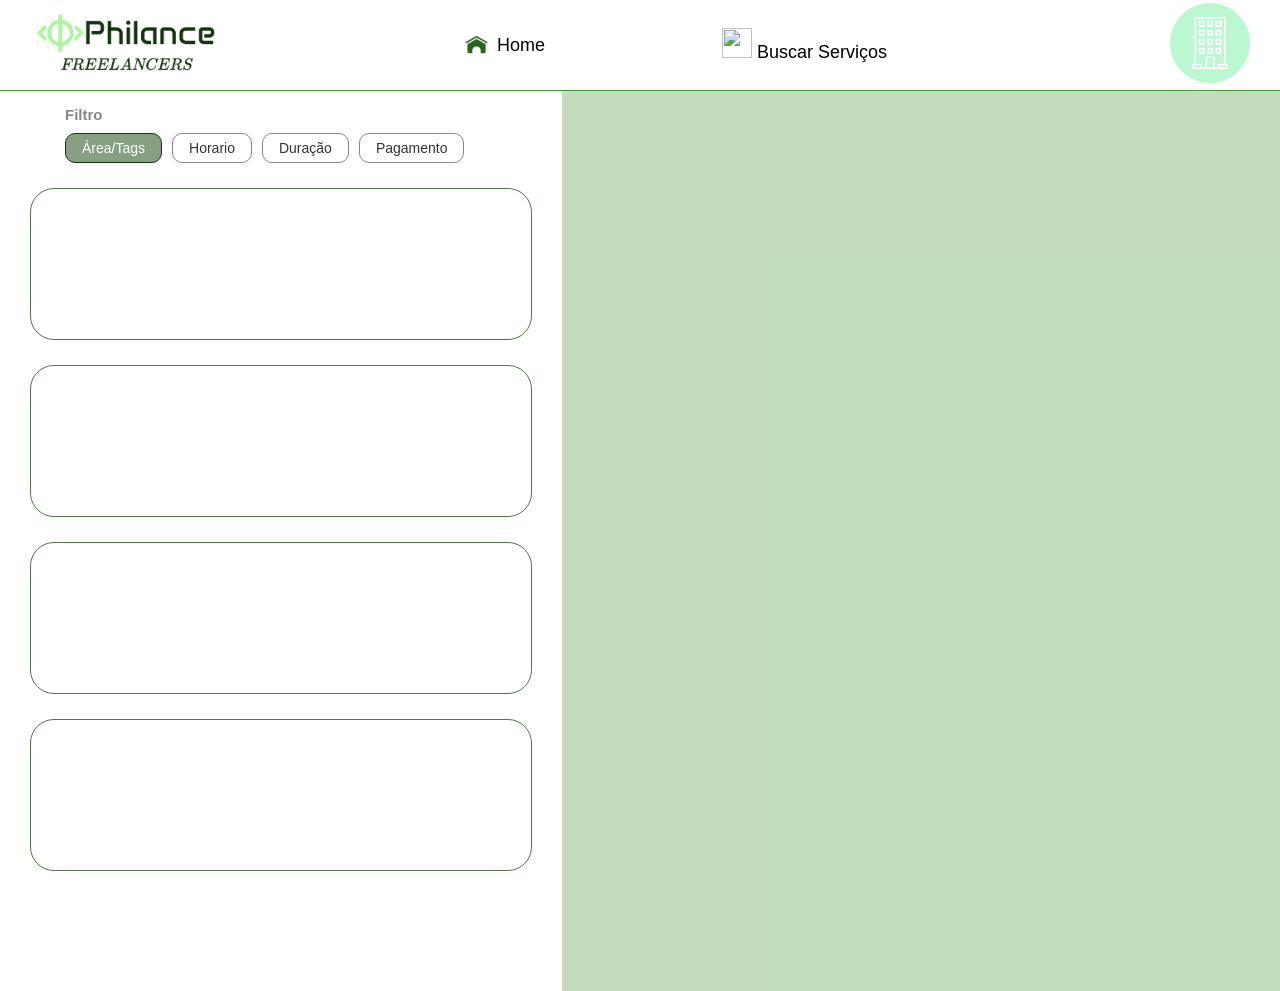
==== src/pages/buscarServico/buscarServico.html @ 415bec99 "Atualização das homes" ====
<!DOCTYPE html>
<html lang="en">
<head>
    <meta charset="UTF-8">
    <meta name="viewport" content="width=device-width, initial-scale=1.0">
    <title>Document</title>
    <link rel="stylesheet" href="/css/navbar.css">
    <link rel="stylesheet" href="/css/buscarServico.css">
</head>
<body>
    <div id="space-navbar"></div>
    <div class="fundos">
        <div class="white">
            <div class="area-tags">
            <h3 class="title-tags">Filtro</h3>
                <div class="tags-buttons">
                    <input type="radio" id="garcom-tags" name="tags-garcom" value="garcom" checked>
                    <label for="garcom-tags">Área/Tags</label>

                    <input type="radio" id="dev-tags" name="tags-dev" value="dev">
                    <label for="dev-tags">Horario</label>

                    <input type="radio" id="entrega-tags" name="tags-entrega" value="entrega">
                    <label for="entrega-tags">Duração</label>
                    
                    <input type="radio" id="atedimento-tags" name="tags-atedimento" value="atedimento">
                    <label for="atedimento-tags">Pagamento</label>
                </div>
            </div>

            <div class="card-servicos">

            </div>

            <div class="card-servicos">

            </div>

            <div class="card-servicos">

            </div>

            <div class="card-servicos">

            </div>
        </div>

        <div class="green">
         

        </div>
    </div>
    <script>
        document.querySelectorAll('.tags-buttons input[type="radio"]').forEach(radio => {
            radio.addEventListener('click', function() {
                if (this.wasChecked) {
                    this.checked = false;
                    this.wasChecked = false;
                } else {
                    // Remove o estado antigo dos outros do mesmo grupo
                    document.querySelectorAll(`input[name="${this.name}"]`).forEach(r => r.wasChecked = false);
                    this.wasChecked = true;
                }
            });
        });a
    </script>
    <script src="/src/pages/solicitarServico/solicitarServico.js"></script>
</body>
<script src="/src/componentes/navbar/navbar.js"></script>
<script>
    carregarNavbarHomeFreelancer();

</script>
</html>
---- css/navbar.css ----
body {
    margin:0;
    padding:0;
    box-sizing: border-box;
    font-family: 'Inter', sans-serif;
}

nav{
    display: flex;
    justify-content: space-between;
    flex-direction: row;
    background-color: rgb(255, 255, 255);
    border-bottom: 1px solid #41983D; 
}

.button-login{
    background-color: #ffffff;
    border: 1px solid;
    border-color: #5C8454ff;
    border-radius: 30px;
    padding: 10px;
    width: 100px;
    margin-right: 10px;
}

.button-cadastro{
    background-color: #5C8454ff;
    border: 2px solid;
    border-color: #5C8454ff;
    border-radius: 30px;
    padding: 10px;
    width: 110px;
    margin-right: 15px;
}

.titulo-login{
    color: #5C8454ff;
    text-decoration: none;

}

.titulo-cadastro{
    color:#ffffff;
    text-decoration: none;

}

ul{
    display: flex;
    gap: 10px;
    align-items: center;
}

img{
    height: 80px; 
    width: auto;
}

/* Tela Home da Empresa */

.button-home{
    background-color: #ffffff;
    padding: 14px 20px;
    width: 150px;
    cursor:pointer;
    border-style: none;
    font-size: 18px;
    display: flex;
    align-items: center;
    justify-content: center;
    gap: 8px;
}
.button-solicitar-servico{
    background-color: #ffffff;
    border-style: none;
    padding: 14px 20px;
    width: 250px;
    cursor:pointer;
    font-size: 18px;
}
.icon-nav{
    width: 25px;
    height: 30px;
}

.icon-servico{
    width: 30px;
    height: 30px;
}

.nav-home-empresa{
    display: flex;
    align-items: center;
    justify-content: space-between;
    padding: 0 30px;
    height: 90px;
    background-color: white;
    border-bottom: 1px solid #41983D;
}
.menu-central{
    display: flex;
    align-items: center;
    justify-content: center;
    gap: 100px;
    margin-right: 40px;
}


/* A caixinha mãe serve como a "âncora" para o menu saber onde se posicionar */
.perfil-container {
    position: relative;
    display: inline-block;
}

/* Estilo do botão da foto */
.foto-perfil-btn {
    background: none;
    border: none;
    border-radius: 50%;
    cursor: pointer;
    padding: 0;
}

/* O Menu Suspenso*/
.dropdown-menu {
    position: absolute;
    top: 92%;      
    right: -20px;        
    margin-top: 8px; 
    
    background-color: #ffffff;
    padding:12px;
    width: 220px;
    box-shadow: 0px 4px 12px rgba(0, 0, 0, 0.5); /* Sombra suave */
    z-index: 99;    /* Garante que ele vai flutuar acima de qualquer elemento */
    border: solid 2px #c0e9bd;
    border-radius: 10px;
}

/* Esta classe esconde o menu por padrão */
.escondido {
    display: none;
}

/* Estilização rápida dos links de dentro do menu */
.dropdown-menu a {
    display: block;
    color: #313a30;
    text-decoration: none;
    padding: 8px 0;
    text-align: left;
}

.dropdown-menu a:hover {
    transform: scale(1.00);
    box-shadow: 0 0 10px rgba(47, 111, 31, 0.4);
    background-color: rgba(153, 211, 138, 0.3);
    padding: 10px;
}

.username{
    color: #313a30d5;
    font-family: "Idiqlat";
    font-size: 23px ;
    margin-bottom: -5px;
}

.email{
    color: #727272;
    font-size: 15px;
}
---- css/buscarServico.css ----
body {
    margin: 0;
    padding: 0;
    font-family: 'Inter', sans-serif;
    overflow: scroll;
    height: 100vh;
}

.fundos{
    display: flex;
    flex-direction: row;
}

.green{
    background-color: #b8d7b2db;
    width: 100%;
    height: 100vh;
}

/* Container principal */
.area-tags {
    font-family: sans-serif;
    display: flex;
    flex-direction: column;
    gap: 5px;
    padding-left: 65px;
}

/* Título de cima */
.title-tags{
    color: #888;
    font-size: 15px;
}

/* Esconde a bolinha padrão do Radio Button */
.tags-buttons input[type="radio"] {
    display: none;
}

/* Estilo padrão do botão (Desmarcado) */
.tags-buttons label {
    display: inline-block;
    padding: 6px 16px;
    border: 1px solid #888;
    border-radius: 10px;
    font-size: 14px;
    color: #333;
    cursor: pointer;
    transition: all 0.2s ease;
    user-select: none;
    margin-top: -10px;
}

.tags-buttons label:hover{
    border-color: #799a72;
    box-shadow: 0 4px 12px rgba(88, 142, 85, 0.2);
}

/* Estilo do botão quando estiver selecionado (Marcado) */
.tags-buttons input[type="radio"]:checked + label {
    background-color: #86A081; 
    color: white;
    border-color: #163310;
}

/* Grupo que junta os botões lado a lado */
.tags-buttons,
.vestimenta-buttons {
    display: flex;
    gap: 10px;
}

.card-servicos {
    display: flex;
    flex-direction: column; 
    width: 500px;           
    height: 150px;            
    border: 1px solid #52754B; 
    border-radius: 24px; 
    margin: 25px 30px; 
    box-shadow: none; 
}
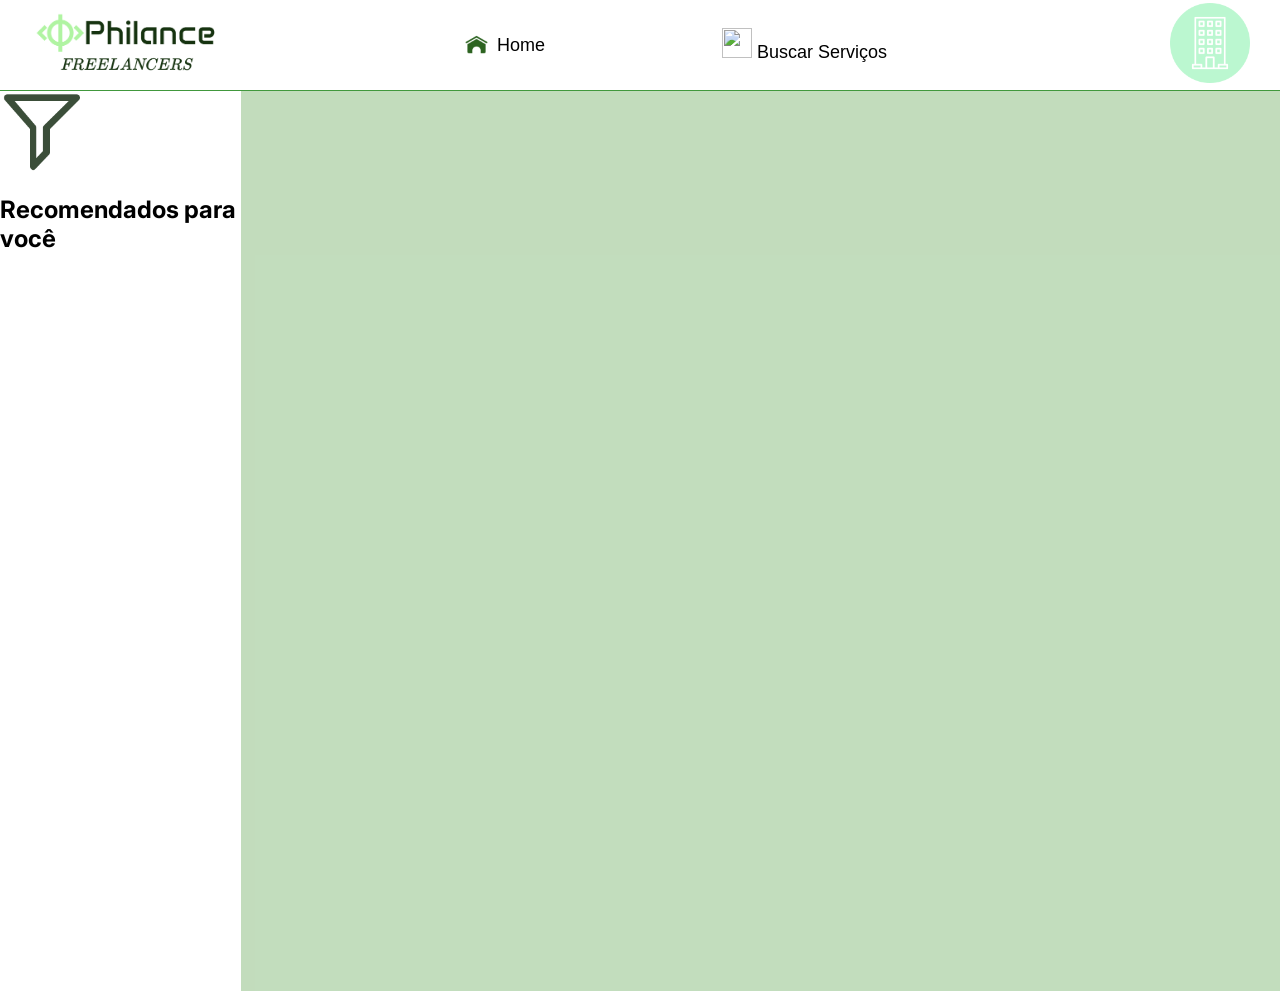
==== commit 87a420bf: "Merge" ====
--- a/src/pages/buscarServico/buscarServico.html
+++ b/src/pages/buscarServico/buscarServico.html
@@ -3,46 +3,34 @@
 <head>
     <meta charset="UTF-8">
     <meta name="viewport" content="width=device-width, initial-scale=1.0">
-    <title>Document</title>
+    <title>Philance | Buscar Serviço</title>
     <link rel="stylesheet" href="/css/navbar.css">
     <link rel="stylesheet" href="/css/buscarServico.css">
+
+    <link rel="preconnect" href="https://fonts.googleapis.com">
+    <link rel="preconnect" href="https://fonts.gstatic.com" crossorigin>
+    <link href="https://fonts.googleapis.com/css2?family=Inter:ital,opsz,wght@0,14..32,100..900;1,14..32,100..900&family=Lora:wght@500;600;700&display=swap" rel="stylesheet">
+    <link rel="stylesheet" href="https://cdnjs.cloudflare.com/ajax/libs/font-awesome/6.7.2/css/all.min.css">
+
 </head>
 <body>
     <div id="space-navbar"></div>
     <div class="fundos">
         <div class="white">
-            <div class="area-tags">
-            <h3 class="title-tags">Filtro</h3>
-                <div class="tags-buttons">
-                    <input type="radio" id="garcom-tags" name="tags-garcom" value="garcom" checked>
-                    <label for="garcom-tags">Área/Tags</label>
+            <section class="title-filtro"> 
+                <button id="botao-perfil" class="foto-perfil-btn">
+                    <img class="filter" src="/assets/imagens/filter.png" alt="filter">
+                </button>
 
-                    <input type="radio" id="dev-tags" name="tags-dev" value="dev">
-                    <label for="dev-tags">Horario</label>
+                <h2>Recomendados para você</h2>
+                <div id="menu-suspenso" class="dropdown-menu escondido">
+                    
+                </div>
 
-                    <input type="radio" id="entrega-tags" name="tags-entrega" value="entrega">
-                    <label for="entrega-tags">Duração</label>
-                    
-                    <input type="radio" id="atedimento-tags" name="tags-atedimento" value="atedimento">
-                    <label for="atedimento-tags">Pagamento</label>
-                </div>
-            </div>
+            </section>
 
-            <div class="card-servicos">
 
-            </div>
-
-            <div class="card-servicos">
-
-            </div>
-
-            <div class="card-servicos">
-
-            </div>
-
-            <div class="card-servicos">
-
-            </div>
+            <div class="card-servico" id="card-servico"></div>
         </div>
 
         <div class="green">
@@ -62,9 +50,9 @@
                     this.wasChecked = true;
                 }
             });
-        });a
+        });
     </script>
-    <script src="/src/pages/solicitarServico/solicitarServico.js"></script>
+    <script src="/src/pages/buscarServico/buscarServico.js"></script>
 </body>
 <script src="/src/componentes/navbar/navbar.js"></script>
 <script>
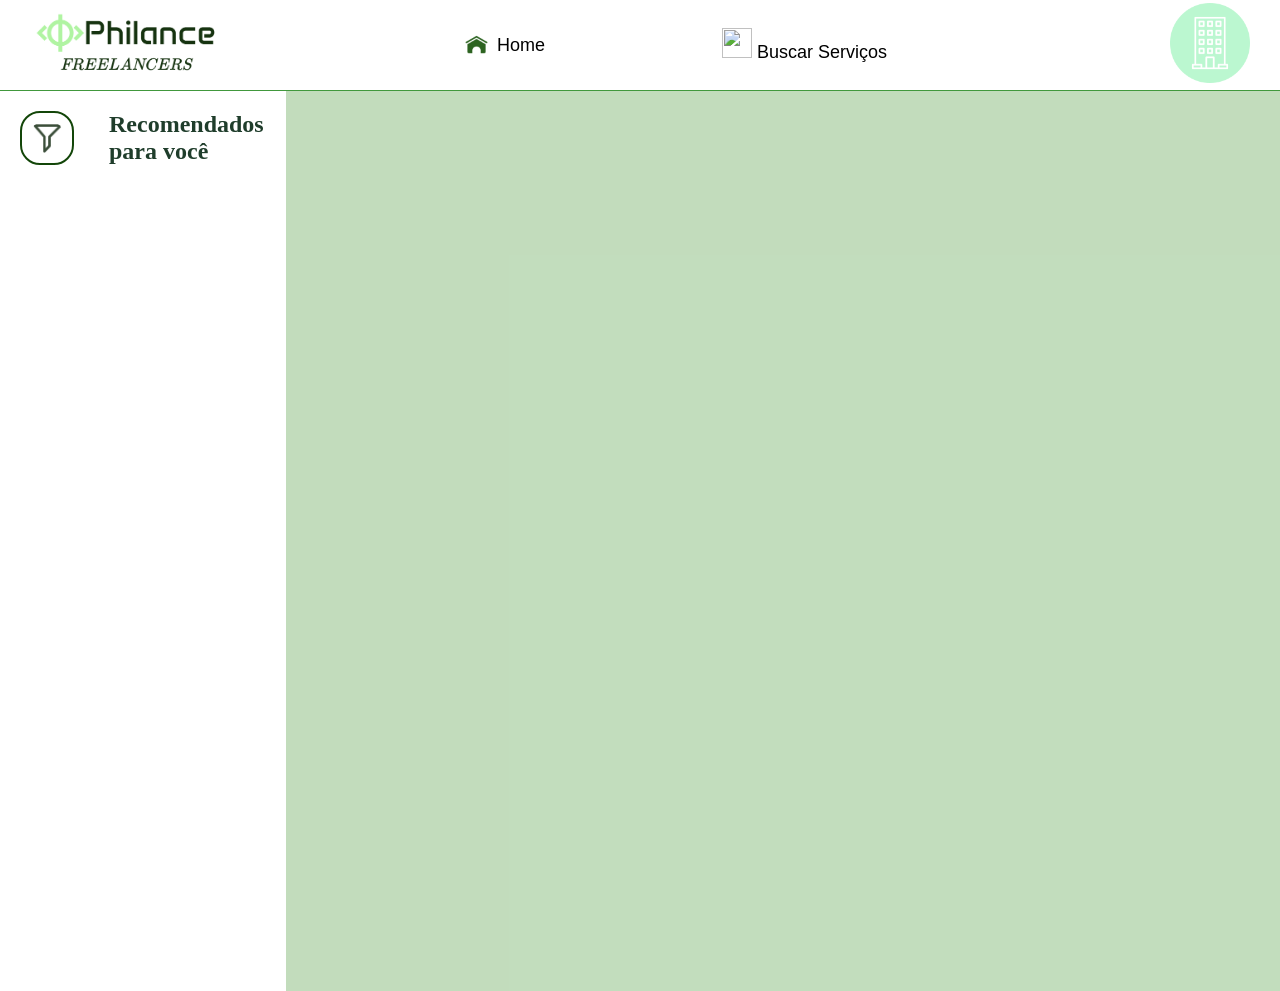
==== commit 126699e9: "Tags no cadastro Adição de tags no cadastro e css arrumado (em relação as tags) no solicitar serviço" ====
--- a/src/pages/buscarServico/buscarServico.html
+++ b/src/pages/buscarServico/buscarServico.html
@@ -18,13 +18,41 @@
     <div class="fundos">
         <div class="white">
             <section class="title-filtro"> 
-                <button id="botao-perfil" class="foto-perfil-btn">
+                <button id="botao-filtro" class="foto-filtro-btn">
                     <img class="filter" src="/assets/imagens/filter.png" alt="filter">
                 </button>
 
                 <h2>Recomendados para você</h2>
-                <div id="menu-suspenso" class="dropdown-menu escondido">
+                <div id="menu-suspenso" class="suspenso-menu escondido">
+        
+                    <div class="filtro-preco-container">
+                        <h3>Preço Mínimo:</h3>
+                        <div class="valores-exibicao">
+                            <!-- O 'A partir de' indica que o filtro mostra desse valor para cima -->
+                            <span>A partir de: <strong>R$ <span id="valor-atual">0</span>+</strong></span>
+                        </div>
+                        
+                        <div class="slider-wrapper-simples">
+                            <input type="range" id="input-preco-unico" min="0" max="1000" value="0" step="50">
+                        </div>
+                    </div>
+
+                    <div class="horario-dia">
+                        <div class="horario">
+                            <h3 class="title-horario" >Horário do Início</h3>
+                            <input type="datetime-local" id="inicio" class="input-horario">
+                        </div>
+                    </div>
+
+                    <div class="form-group">
+                        <label for="tags">Categoria / Tag do Serviço:</label>
+                        <select id="tags" name="tags" required>
+                            <option value="">Carregando tags...</option>
+                        </select>
+                    </div>
                     
+
+
                 </div>
 
             </section>
--- a/css/navbar.css
+++ b/css/navbar.css
@@ -70,6 +70,17 @@
     justify-content: center;
     gap: 8px;
 }
+
+.btn-light {
+  background: #FFFFFF;
+  color: #1F3D2B;
+  box-shadow: 0 12px 26px rgba(10,25,15,.10);
+  border: 1.5px solid #1F3D2B;
+}
+.btn-light:hover { 
+  opacity: .9; 
+}
+
 .button-solicitar-servico{
     background-color: #ffffff;
     border-style: none;
@@ -168,4 +179,5 @@
 .email{
     color: #727272;
     font-size: 15px;
-}+}
+
--- a/css/buscarServico.css
+++ b/css/buscarServico.css
@@ -17,66 +17,115 @@
     height: 100vh;
 }
 
-/* Container principal */
-.area-tags {
-    font-family: sans-serif;
-    display: flex;
-    flex-direction: column;
-    gap: 5px;
-    padding-left: 65px;
-}
-
-/* Título de cima */
-.title-tags{
-    color: #888;
-    font-size: 15px;
-}
-
-/* Esconde a bolinha padrão do Radio Button */
-.tags-buttons input[type="radio"] {
-    display: none;
-}
-
-/* Estilo padrão do botão (Desmarcado) */
-.tags-buttons label {
-    display: inline-block;
-    padding: 6px 16px;
-    border: 1px solid #888;
-    border-radius: 10px;
-    font-size: 14px;
-    color: #333;
-    cursor: pointer;
-    transition: all 0.2s ease;
-    user-select: none;
-    margin-top: -10px;
-}
-
-.tags-buttons label:hover{
-    border-color: #799a72;
-    box-shadow: 0 4px 12px rgba(88, 142, 85, 0.2);
-}
-
-/* Estilo do botão quando estiver selecionado (Marcado) */
-.tags-buttons input[type="radio"]:checked + label {
-    background-color: #86A081; 
-    color: white;
-    border-color: #163310;
-}
-
-/* Grupo que junta os botões lado a lado */
-.tags-buttons,
-.vestimenta-buttons {
-    display: flex;
-    gap: 10px;
-}
 
 .card-servicos {
+    position: relative;    
     display: flex;
     flex-direction: column; 
     width: 500px;           
     height: 150px;            
     border: 1px solid #52754B; 
     border-radius: 24px; 
-    margin: 25px 30px; 
+    margin: 30px 30px; 
     box-shadow: none; 
-}+    padding: 15px;
+}
+
+h3, h2{
+    font-family: 'Lora', serif;
+    color: #1F3D2B;
+}
+
+.card-servicos h3 {
+    position: absolute;
+    top: 35px;
+    left: 35px;
+    font-size: 30px;
+}
+
+.card-servicos span{
+    position: absolute;     
+    top: 25px;              
+    right: 25px;           
+    font-size: 20px;
+    color: #52754B;
+}
+
+.detalhes-container{
+    margin: 30px;
+}
+
+/* CORREÇÃO AQUI: Sem espaço entre a tag e a classe */
+img.filter {
+    height: 30px; 
+    width: auto;
+    display: block;
+    margin: 20px;
+    border-radius: 20px;
+    border: 2px solid #134609; /* Define espessura, estilo (solid) e a sua cor */
+    padding: 10px;
+}
+
+
+/* Garante que o botão transparente não mude o tamanho do ícone */
+.foto-filtro-btn {
+    background: none;
+    border: none;
+    padding: 0;
+    cursor: pointer;
+}
+
+/* Adicionado position relative para controlar o menu absoluto */
+.title-filtro {
+    display: flex;
+    flex-direction: row;
+    align-items: center; /* Alinha o botão e o H2 verticalmente pelo meio */
+    gap: 15px;
+    position: relative; /* Base de posicionamento para o dropdown */
+}
+
+/* O Menu Suspenso */
+.suspenso-menu {
+    position: absolute;
+    top: 100%;      /* Brota logo abaixo do container do título */
+    left: 0;        /* Alinha com o canto esquerdo (perto do botão) */
+    margin-top: 1px; 
+    
+    background-color: #ffffff;
+    padding: 12px;
+    height: 500px;
+    width: 530px;
+    box-shadow: 0px 4px 12px rgba(0, 0, 0, 0.15); /* Ajustada para uma sombra mais moderna */
+    z-index: 99;    
+    border: solid 2px #c0e9bd;
+    border-radius: 10px;
+}
+
+/* Esta classe esconde o menu por padrão */
+.escondido {
+    display: none !important;
+}
+
+/* Estilização rápida dos links de dentro do menu */
+.suspenso-menu a {
+    display: block;
+    color: #313a30;
+    text-decoration: none;
+    padding: 8px 0;
+    text-align: left;
+}
+
+.suspenso-menu a:hover {
+    color: #4caf50; /* Efeito hover para os links */
+}
+
+article {
+    background-color: white;
+    border-radius: 10px;
+    padding: 10px;
+    margin: 30px;
+}
+
+
+
+
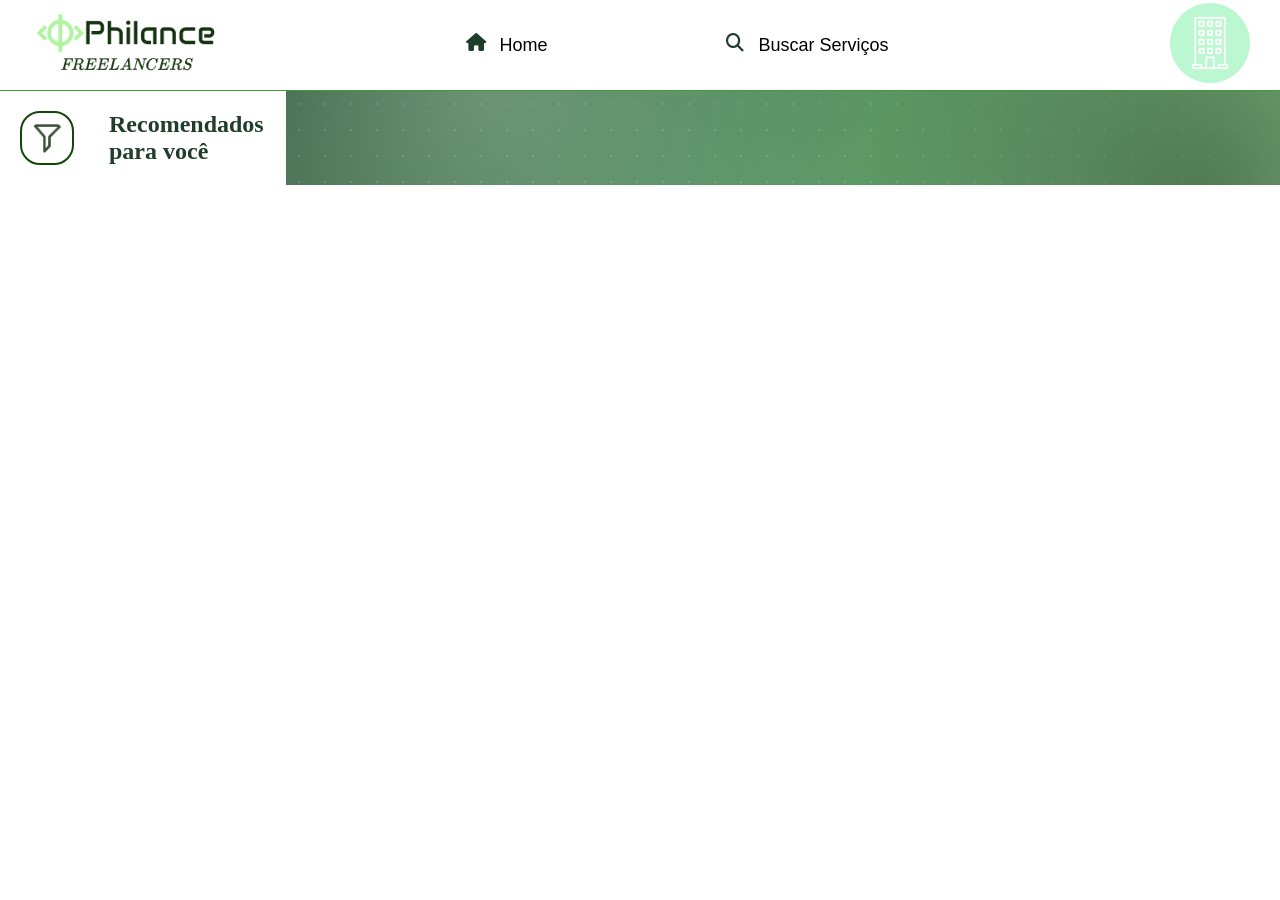
==== commit 012485a2: "Header arrumado Arrumado o header, agora ao invés de usar imagens para ícones, é usado o font-awesom" ====
--- a/src/pages/buscarServico/buscarServico.html
+++ b/src/pages/buscarServico/buscarServico.html
@@ -4,12 +4,14 @@
     <meta charset="UTF-8">
     <meta name="viewport" content="width=device-width, initial-scale=1.0">
     <title>Philance | Buscar Serviço</title>
+    <!-- CSS -->
     <link rel="stylesheet" href="/css/navbar.css">
     <link rel="stylesheet" href="/css/buscarServico.css">
-
+    <!-- Fonte -->
     <link rel="preconnect" href="https://fonts.googleapis.com">
     <link rel="preconnect" href="https://fonts.gstatic.com" crossorigin>
     <link href="https://fonts.googleapis.com/css2?family=Inter:ital,opsz,wght@0,14..32,100..900;1,14..32,100..900&family=Lora:wght@500;600;700&display=swap" rel="stylesheet">
+    <!-- Icone -->
     <link rel="stylesheet" href="https://cdnjs.cloudflare.com/ajax/libs/font-awesome/6.7.2/css/all.min.css">
 
 </head>
@@ -66,20 +68,6 @@
 
         </div>
     </div>
-    <script>
-        document.querySelectorAll('.tags-buttons input[type="radio"]').forEach(radio => {
-            radio.addEventListener('click', function() {
-                if (this.wasChecked) {
-                    this.checked = false;
-                    this.wasChecked = false;
-                } else {
-                    // Remove o estado antigo dos outros do mesmo grupo
-                    document.querySelectorAll(`input[name="${this.name}"]`).forEach(r => r.wasChecked = false);
-                    this.wasChecked = true;
-                }
-            });
-        });
-    </script>
     <script src="/src/pages/buscarServico/buscarServico.js"></script>
 </body>
 <script src="/src/componentes/navbar/navbar.js"></script>
--- a/css/navbar.css
+++ b/css/navbar.css
@@ -81,22 +81,23 @@
   opacity: .9; 
 }
 
-.button-solicitar-servico{
+.button-solicitar-buscar{
     background-color: #ffffff;
-    border-style: none;
     padding: 14px 20px;
     width: 250px;
     cursor:pointer;
+    border-style: none;
     font-size: 18px;
+    display: flex;
+    align-items: center;
+    justify-content: center;
+    gap: 8px;
 }
 .icon-nav{
-    width: 25px;
-    height: 30px;
-}
-
-.icon-servico{
     width: 30px;
     height: 30px;
+    color: #1F3D2B;
+    margin-bottom: -7px;
 }
 
 .nav-home-empresa{
--- a/css/buscarServico.css
+++ b/css/buscarServico.css
@@ -12,9 +12,13 @@
 }
 
 .green{
-    background-color: #b8d7b2db;
+    background:
+        radial-gradient(680px circle at 20% -15%, rgba(255,255,255,.24), transparent 60%),
+        radial-gradient(560px circle at 92% 120%, rgba(15,30,20,.4), transparent 60%),
+        radial-gradient(rgba(255,255,255,.12) 1px, transparent 1.6px) 0 0/26px 26px,
+        linear-gradient(120deg, #35603F 0%, #4E8B5A 45%, #82BB80 100%);
     width: 100%;
-    height: 100vh;
+    height: auto;
 }
 
 
@@ -126,6 +130,30 @@
     margin: 30px;
 }
 
+.btn {
+  display: inline-flex;
+  align-items: center;
+  gap: 8px;
+  padding: 10px 40px;
+  border-radius: 10px;
+  font-size: 13px;
+  font-weight: 700;
+  transition: transform .12s ease, opacity .12s ease, background .12s ease;
+}
+
+.btn:hover { 
+  transform: translateY(-1px); 
+}
+.btn:active { 
+  transform: translateY(0); 
+}
+
+.btn-aceitar {
+  background: #1F3D2B;
+  color: #fff;
+}
+.btn-aceitar:hover { 
+  opacity: .9; 
+}
 
 
-
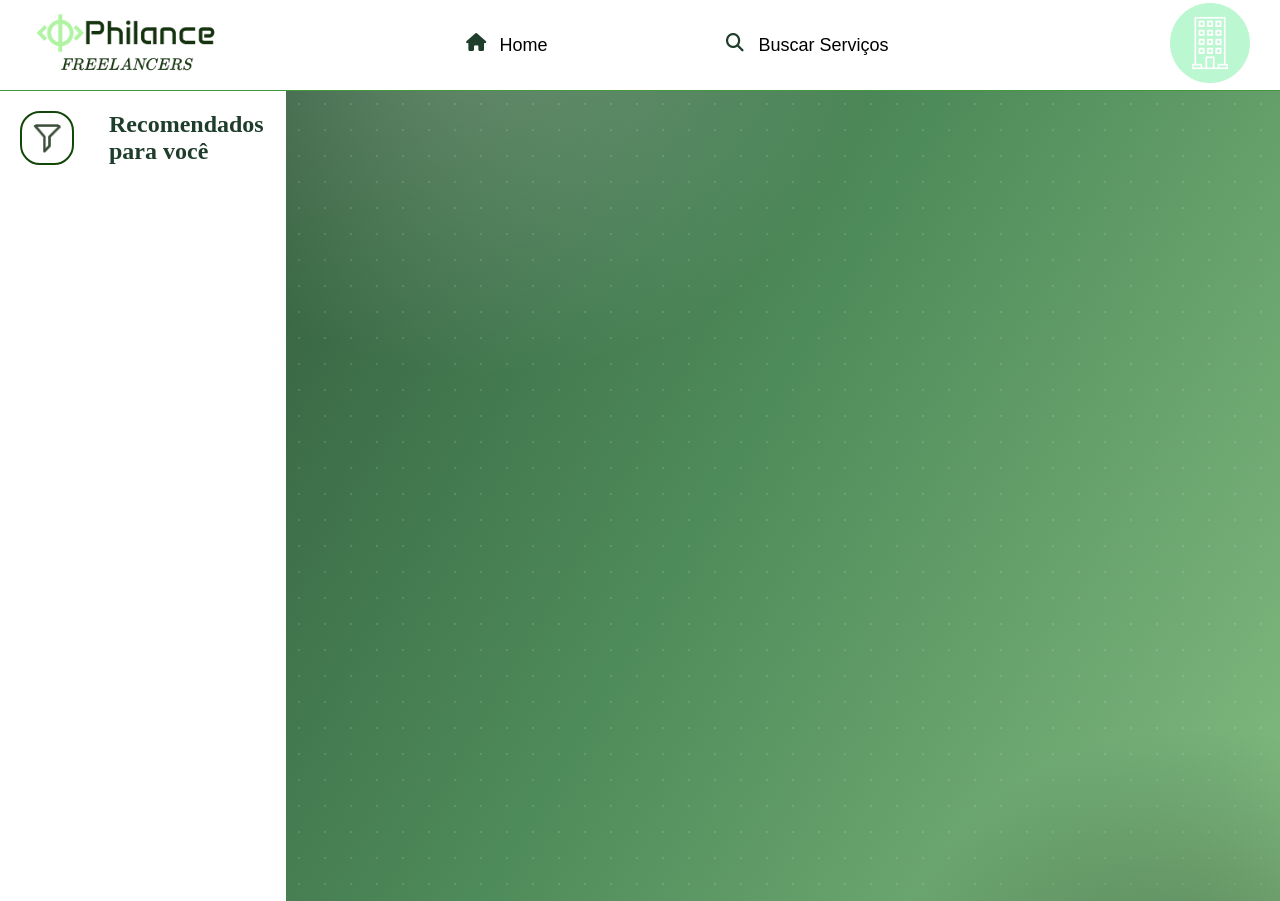
==== commit f5615aec: "Arrumando HTML e alguns ajustes ao CSS do buscar Organizando o HTML e começando o CSS do buscarServi" ====
--- a/src/pages/buscarServico/buscarServico.html
+++ b/src/pages/buscarServico/buscarServico.html
@@ -7,7 +7,7 @@
     <!-- CSS -->
     <link rel="stylesheet" href="/css/navbar.css">
     <link rel="stylesheet" href="/css/buscarServico.css">
-    <!-- Fonte -->
+    <!-- Fontes -->
     <link rel="preconnect" href="https://fonts.googleapis.com">
     <link rel="preconnect" href="https://fonts.gstatic.com" crossorigin>
     <link href="https://fonts.googleapis.com/css2?family=Inter:ital,opsz,wght@0,14..32,100..900;1,14..32,100..900&family=Lora:wght@500;600;700&display=swap" rel="stylesheet">
@@ -18,7 +18,7 @@
 <body>
     <div id="space-navbar"></div>
     <div class="fundos">
-        <div class="white">
+        <div class="side">
             <section class="title-filtro"> 
                 <button id="botao-filtro" class="foto-filtro-btn">
                     <img class="filter" src="/assets/imagens/filter.png" alt="filter">
@@ -28,7 +28,7 @@
                 <div id="menu-suspenso" class="suspenso-menu escondido">
         
                     <div class="filtro-preco-container">
-                        <h3>Preço Mínimo:</h3>
+                        <span class="title-menu">Preço Mínimo:</span>
                         <div class="valores-exibicao">
                             <!-- O 'A partir de' indica que o filtro mostra desse valor para cima -->
                             <span>A partir de: <strong>R$ <span id="valor-atual">0</span>+</strong></span>
@@ -41,30 +41,24 @@
 
                     <div class="horario-dia">
                         <div class="horario">
-                            <h3 class="title-horario" >Horário do Início</h3>
+                            <span class="title-menu" >Horário do Início:</span>
                             <input type="datetime-local" id="inicio" class="input-horario">
                         </div>
                     </div>
 
                     <div class="form-group">
-                        <label for="tags">Categoria / Tag do Serviço:</label>
+                        <span class="title-menu">Categoria / Tag do Serviço:</span>
                         <select id="tags" name="tags" required>
                             <option value="">Carregando tags...</option>
                         </select>
                     </div>
-                    
-
-
                 </div>
-
             </section>
-
 
             <div class="card-servico" id="card-servico"></div>
         </div>
 
-        <div class="green">
-         
+        <div class="background">
 
         </div>
     </div>
--- a/css/navbar.css
+++ b/css/navbar.css
@@ -97,7 +97,7 @@
     width: 30px;
     height: 30px;
     color: #1F3D2B;
-    margin-bottom: -7px;
+    margin-bottom: -8px;
 }
 
 .nav-home-empresa{
@@ -180,5 +180,4 @@
 .email{
     color: #727272;
     font-size: 15px;
-}
-
+}
--- a/css/buscarServico.css
+++ b/css/buscarServico.css
@@ -11,7 +11,7 @@
     flex-direction: row;
 }
 
-.green{
+.background{
     background:
         radial-gradient(680px circle at 20% -15%, rgba(255,255,255,.24), transparent 60%),
         radial-gradient(560px circle at 92% 120%, rgba(15,30,20,.4), transparent 60%),
@@ -21,6 +21,32 @@
     height: auto;
 }
 
+.side{
+    height: 90dvh;
+}
+
+.info-grade{
+    display: grid;
+    grid-template-columns: 1fr 1fr;
+    gap: 16px 20px;
+}
+
+.info-item {
+    display: flex;
+    flex-direction: column;
+    gap: 3px;
+}
+
+.info-label {
+    font-size: 14px;
+    color: #8B968C;
+}
+
+.info-valor {
+    font-size: 16px;
+    font-weight: 600;
+    color: #1C2A1E;
+}
 
 .card-servicos {
     position: relative;    
@@ -51,12 +77,44 @@
     position: absolute;     
     top: 25px;              
     right: 25px;           
-    font-size: 20px;
-    color: #52754B;
+    font-size: 22px;
+    font-weight: 700;
+    color: #1F3D2B;
+}
+
+.card-servicos p{
+   margin-left: 23px;
 }
 
 .detalhes-container{
     margin: 30px;
+    padding: 15px 15px 15px;
+}
+
+.card-titulo{
+    font-family: 'Lora', serif;
+    color: #1F3D2B;
+    font-size: 18px;
+    font-weight: 600;
+    margin-bottom: 18px;
+}
+
+.detalhe-empresa{
+    font-family: 'Lora', serif;
+    color: #1F3D2B;
+    font-size: 20px;
+}
+
+.card-principal{
+    padding: 10px 30px 20px;
+}
+
+.card-meio{
+    padding: 10px 30px 20px;
+}
+
+.card-final{
+    padding: 10px 30px 10px;
 }
 
 /* CORREÇÃO AQUI: Sem espaço entre a tag e a classe */
@@ -96,12 +154,12 @@
     margin-top: 1px; 
     
     background-color: #ffffff;
-    padding: 12px;
+    padding: 12px 12px 12px;
     height: 500px;
     width: 530px;
     box-shadow: 0px 4px 12px rgba(0, 0, 0, 0.15); /* Ajustada para uma sombra mais moderna */
     z-index: 99;    
-    border: solid 2px #c0e9bd;
+    border: solid 1px #7da07a;
     border-radius: 10px;
 }
 
@@ -121,6 +179,85 @@
 
 .suspenso-menu a:hover {
     color: #4caf50; /* Efeito hover para os links */
+}
+
+.title-menu{
+    font-family: 'Lora', serif;
+    color: #1F3D2B;
+    font-size: 20px;
+    font-weight: 800;
+    margin-bottom: 10px;
+    margin-top: 20px;
+}
+
+.valores-exibicao {
+  font-size: 14px;
+  color: #666666;
+  margin-bottom: 12px;
+}
+
+.form-group{
+    display: flex;
+    flex-direction: column;
+}
+
+.horario{
+    display: flex;
+    flex-direction: column;
+}
+
+select{
+    width: 200px;
+    height: 30px;
+    padding: 0 16px;
+    font-family: 'Inter', sans-serif;
+    font-size: 14px;
+    color: #6B7A6D;
+    border: solid 1px;
+    border-radius: 12px;
+}
+
+input[type="datetime-local" i] {
+    width: 200px;
+    height: 30px;
+    padding: 0 16px;
+    font-family: 'Inter', sans-serif;
+    font-size: 14px;
+    color: #6B7A6D;
+    border: solid 1px;
+    border-radius: 12px;
+}
+
+input[type="range"] {
+  -webkit-appearance: none;
+  appearance: none;
+  background: transparent;
+  cursor: pointer;
+  width: 10rem;
+}
+
+
+/* slider  */
+input[type="range"]::-webkit-slider-runnable-track {
+  background-color: #4caf50;
+  border-radius: 0.5rem;
+  height: 0.5rem;
+}
+
+/* thumb */
+input[type="range"]::-webkit-slider-thumb {
+  -webkit-appearance: none;
+  appearance: none;
+  margin-top: -4px;
+  background-color: #313a30;
+  border-radius: 0.5rem;
+  height: 1rem;
+  width: 0.5rem;
+}
+
+input[type="range"]:focus::-webkit-slider-thumb {
+  outline: 3px solid #313a30;
+  outline-offset: 0.125rem;
 }
 
 article {
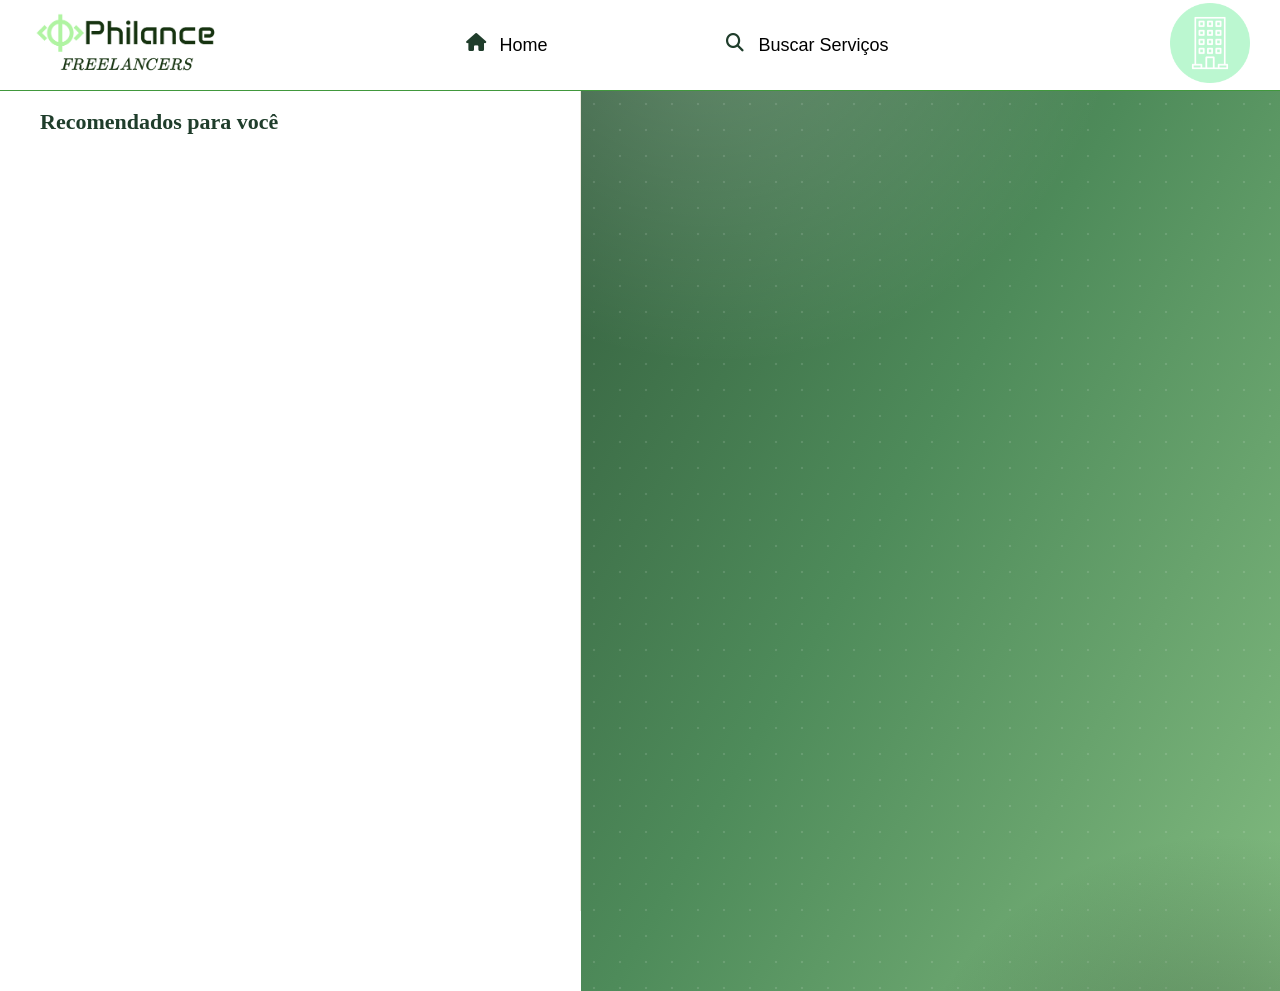
==== commit fb0d4fd6: "Teste" ====
--- a/src/pages/buscarServico/buscarServico.html
+++ b/src/pages/buscarServico/buscarServico.html
@@ -20,9 +20,9 @@
     <div class="fundos">
         <div class="side">
             <section class="title-filtro"> 
-                <button id="botao-filtro" class="foto-filtro-btn">
-                    <img class="filter" src="/assets/imagens/filter.png" alt="filter">
-                </button>
+                
+                <button id="botao-filtro" class="foto-filtro-btn" type="button" aria-label="Abrir filtros" hidden></button>
+                
 
                 <h2>Recomendados para você</h2>
                 <div id="menu-suspenso" class="suspenso-menu escondido">
--- a/css/navbar.css
+++ b/css/navbar.css
@@ -49,6 +49,7 @@
     display: flex;
     gap: 10px;
     align-items: center;
+    margin-right: 20px;
 }
 
 img{
@@ -180,4 +181,9 @@
 .email{
     color: #727272;
     font-size: 15px;
+}
+
+.icon-exit{
+    margin-left: 127px;
+    color: rgb(175, 6, 6);
 }
--- a/css/buscarServico.css
+++ b/css/buscarServico.css
@@ -9,6 +9,8 @@
 .fundos{
     display: flex;
     flex-direction: row;
+    height: calc(100vh - 80px);
+    width: 100%;
 }
 
 .background{
@@ -17,12 +19,23 @@
         radial-gradient(560px circle at 92% 120%, rgba(15,30,20,.4), transparent 60%),
         radial-gradient(rgba(255,255,255,.12) 1px, transparent 1.6px) 0 0/26px 26px,
         linear-gradient(120deg, #35603F 0%, #4E8B5A 45%, #82BB80 100%);
-    width: 100%;
-    height: auto;
+    flex: 1; 
+    height: 100%;
+    overflow-y: auto; 
+    padding: 40px;
+}
+
+h2{
+    margin-left: 40px;
 }
 
 .side{
-    height: 90dvh;
+    width: 580px;
+    min-width: 580px;
+    height: 100%;
+    overflow-y: auto;
+    background-color: #FFFFFF;
+    border-right: 1px solid #ECEAE0;
 }
 
 .info-grade{
@@ -61,6 +74,18 @@
     padding: 15px;
 }
 
+.card-servicos:hover {
+    transform: translateY(-3px); /* Efeito de elevação suave */
+    border-color: #82BB80;
+    box-shadow: 0px 8px 24px rgba(31, 61, 43, 0.06);
+}
+
+/* Card Selecionado / Aberto */
+.card-servicos.selecionado {
+    border-color: #1F3D2B;
+    background-color: #F4F3EB;
+}
+
 h3, h2{
     font-family: 'Lora', serif;
     color: #1F3D2B;
@@ -89,6 +114,17 @@
 .detalhes-container{
     margin: 30px;
     padding: 15px 15px 15px;
+}
+
+.detalhe-descricao{
+    display: -webkit-box;
+    -webkit-box-orient: vertical;
+    overflow: hidden;            /* Esconde o que passar */
+  
+    /* Adicione as linhas abaixo para forçar a quebra */
+    word-wrap: break-word;       
+    word-break: break-word;      
+    overflow-wrap: break-word;   
 }
 
 .card-titulo{
@@ -128,6 +164,11 @@
     padding: 10px;
 }
 
+img.filter:hover {
+    background: #EAE9E1;
+    border-color: #1F3D2B;
+    transform: scale(1.02);
+}
 
 /* Garante que o botão transparente não mude o tamanho do ícone */
 .foto-filtro-btn {
@@ -135,6 +176,7 @@
     border: none;
     padding: 0;
     cursor: pointer;
+    margin-left: 24px;
 }
 
 /* Adicionado position relative para controlar o menu absoluto */
@@ -142,25 +184,33 @@
     display: flex;
     flex-direction: row;
     align-items: center; /* Alinha o botão e o H2 verticalmente pelo meio */
-    gap: 15px;
-    position: relative; /* Base de posicionamento para o dropdown */
+    gap: 16px;
+    position: relative;
+    margin-bottom: 24px;
+}
+
+.title-filtro h2 {
+    font-size: 22px;
+    font-weight: 700;
 }
 
 /* O Menu Suspenso */
 .suspenso-menu {
     position: absolute;
-    top: 100%;      /* Brota logo abaixo do container do título */
-    left: 0;        /* Alinha com o canto esquerdo (perto do botão) */
-    margin-top: 1px; 
-    
+    top: 100%;
+    left: 0;
+    margin-top: 8px;
     background-color: #ffffff;
-    padding: 12px 12px 12px;
-    height: 500px;
-    width: 530px;
-    box-shadow: 0px 4px 12px rgba(0, 0, 0, 0.15); /* Ajustada para uma sombra mais moderna */
-    z-index: 99;    
-    border: solid 1px #7da07a;
-    border-radius: 10px;
+    padding: 24px;
+    width: 100%;
+    box-shadow: 0px 12px 32px rgba(31, 61, 43, 0.12);
+    z-index: 99;
+    border: 1px solid #ECEAE0;
+    border-radius: 18px;
+    display: flex;
+    flex-direction: column;
+    gap: 20px;
+    height: auto; /* Substituído o 500px fixo antigo para não quebrar o layout */
 }
 
 /* Esta classe esconde o menu por padrão */
@@ -182,58 +232,63 @@
 }
 
 .title-menu{
-    font-family: 'Lora', serif;
-    color: #1F3D2B;
-    font-size: 20px;
-    font-weight: 800;
-    margin-bottom: 10px;
-    margin-top: 20px;
+    font-family: 'Inter', sans-serif;
+    color: #1F3D2B;
+    font-size: 14px;
+    font-weight: 700;
+    margin-bottom: 6px;
+    margin-top: 0;
+    display: flex;
+    align-items: center;
+    gap: 6px;
 }
 
 .valores-exibicao {
-  font-size: 14px;
-  color: #666666;
-  margin-bottom: 12px;
+    font-size: 13px;
+    color: #6B7A6D;
+    margin-bottom: 8px;
+}
+
+.form-group, .horario {
+    display: flex;
+    flex-direction: column;
+}
+
+.horario{
+    width: 80%;
 }
 
 .form-group{
-    display: flex;
-    flex-direction: column;
-}
-
-.horario{
-    display: flex;
-    flex-direction: column;
-}
-
-select{
-    width: 200px;
-    height: 30px;
+    width: 88%
+}
+
+select, input[type="datetime-local"] {
+    width: 80%;
+    height: 44px;
     padding: 0 16px;
     font-family: 'Inter', sans-serif;
     font-size: 14px;
-    color: #6B7A6D;
-    border: solid 1px;
+    color: #1C2A1E;
+    background-color: #F8F9FA;
+    border: 1px solid #ECEAE0;
     border-radius: 12px;
-}
-
-input[type="datetime-local" i] {
-    width: 200px;
-    height: 30px;
-    padding: 0 16px;
-    font-family: 'Inter', sans-serif;
-    font-size: 14px;
-    color: #6B7A6D;
-    border: solid 1px;
-    border-radius: 12px;
-}
+    outline: none;
+    transition: all 0.2s ease;
+}
+
+select:focus, input[type="datetime-local"]:focus {
+    border-color: #4E8B5A;
+    background-color: #FFFFFF;
+    box-shadow: 0 0 0 4px rgba(78, 139, 90, 0.1); /* Anel sutil de foco */
+}
+
 
 input[type="range"] {
   -webkit-appearance: none;
   appearance: none;
   background: transparent;
   cursor: pointer;
-  width: 10rem;
+  width: 15rem;
 }
 
 
@@ -291,6 +346,4 @@
 }
 .btn-aceitar:hover { 
   opacity: .9; 
-}
-
-
+}
